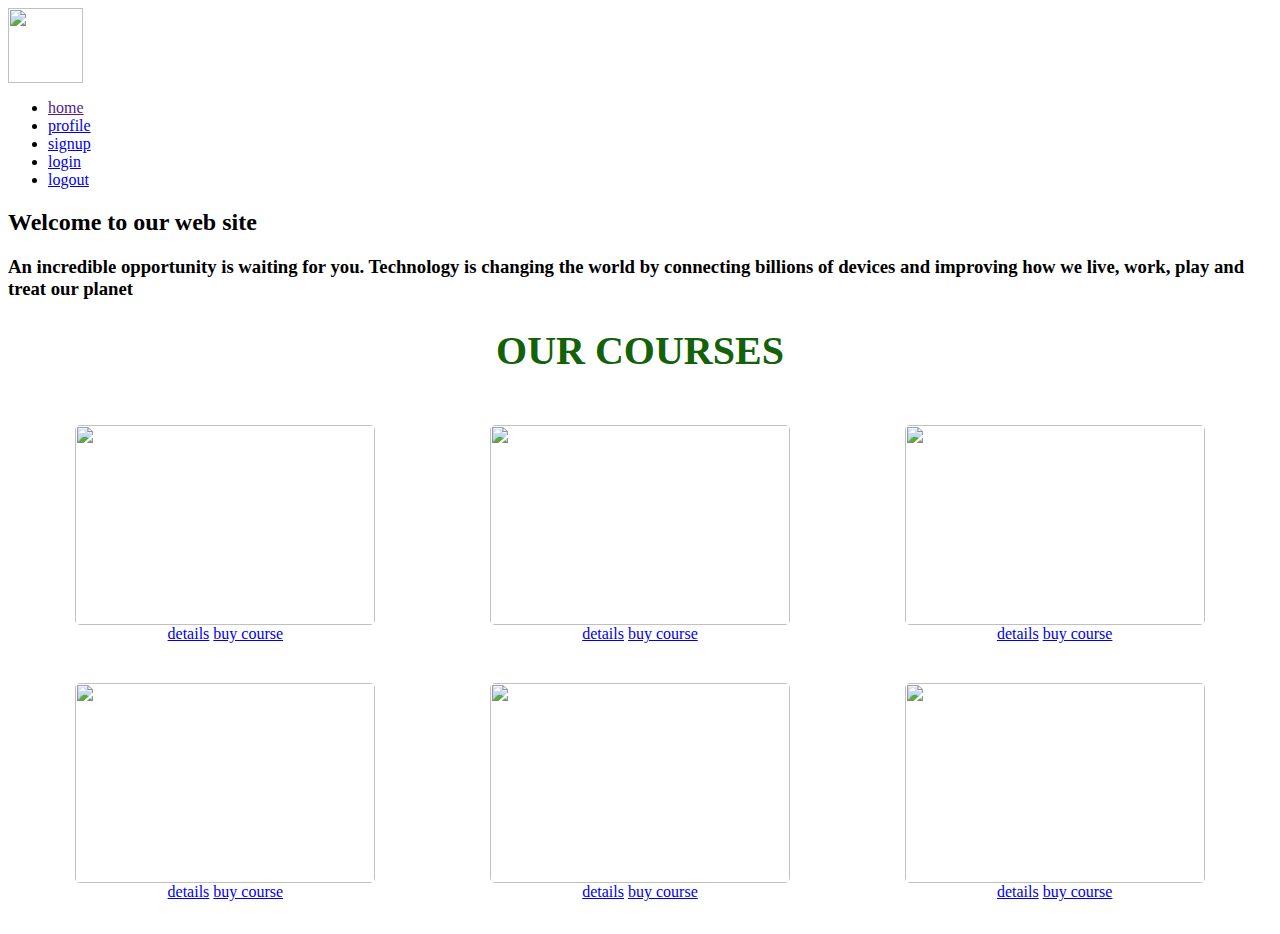
==== index.html @ bc0ac3c6 "Rename homepage.html to index.html" ====
<html>
<head>
	<meta name="viewport" content="width=device-width, initial-scale=1.0">
	<title>homepage</title>
	<link rel="stylesheet" href="C:\jf\style1.css">

</head>
<body>
	<nav>
		<img src="D:\coursera\logo1.jpg" alt=" " height=75 width=75>
		<div class="navigation">  
			<ul>
				<li><a href="">home</a></li>
				<li><a href="userprofile.html">profile</a></li>
				<li><a href="signupage.html">signup</a></li>
				<li><a href="loginpage.html">login</a></li>
				<li><a href="logout.html">logout</a></li>
			</ul>
		</div>
	</nav>
    <section id="home" >
		<h2>Welcome to our web site</h2>
		<h3>An incredible opportunity is waiting for you. Technology is changing the world by connecting billions of devices and improving how we live, work, play and treat our planet</h3>
	</section>
	<section id="cousesset" align=center>
	 <h1 style="font-style:bold;font-size:40; color:#136109;">OUR COURSES </h1>
	 <div class="coursebox" style="display: grid;grid-template-columns: auto auto auto;padding: 5 10">
		<div class="course"style="padding: 20px;" >
			<img src="  C:\jf\python.jpg" alt=" " style="border-radius: 5px ;"  height=200 width=300>
			<div >
				<a href="pydet.html" class="a1">details</a>
			
				<a href="pbuy.html" class="a2">buy course</a>
		    </div>
		</div>

		  <div class="course" style="padding: 20px;" >
			<img src=" C:\jf\java.jpg" alt=" " style="border-radius: 5px ;"  height=200 width=300>
			<div >
				<a href="jdet.html" class="a1">details</a>
				<a href="jbuy.html" class="a2">buy course</a>
		    </div>
		</div>
		<div class="course"  style="padding: 20px;">
			<img src="C:\jf\fullstack.png " alt=" " style="border-radius: 5px; "  height=200 width=300>
			<div >
				<a href="fdet.html" class="a1">details</a>
				<a href="fbuy.html" class="a2">buy course</a>
		    </div>
		</div>
		<div class="course" style="padding: 20px;" >
			<img src=" C:\jf\adp.jpg" alt=" " style="border-radius: 5px; "  height=200 width=300>
			<div >
				<a href="apdet.html" class="a1">details</a>
				<a href="apbuy.html" class="a2">buy course</a>
		    </div>
		</div>
		<div class="course" style="padding: 20px;">
			<img src=" C:\jf\ml.jpg" alt=" " style="border-radius: 5px;  "  height=200 width=300>
			<div >
				<a href="mldet.html" class="a1">details</a>
				<a href="mlBuy.html" class="a2">buy course</a>
		    </div>
		</div>
		<div class="course" style="padding: 20px;">
			<img src=" C:\jf\cs.jpg" alt=" " style="border-radius: 5px;" height=200 width=300>
			<div >
				<a href="cbdet.html" class="a1">details</a>
				<a href="cbbuy.html" class="a2">buy course</a>
		    </div>
		</div>
		 
	  </div>
   </section>
 </body>
</html>
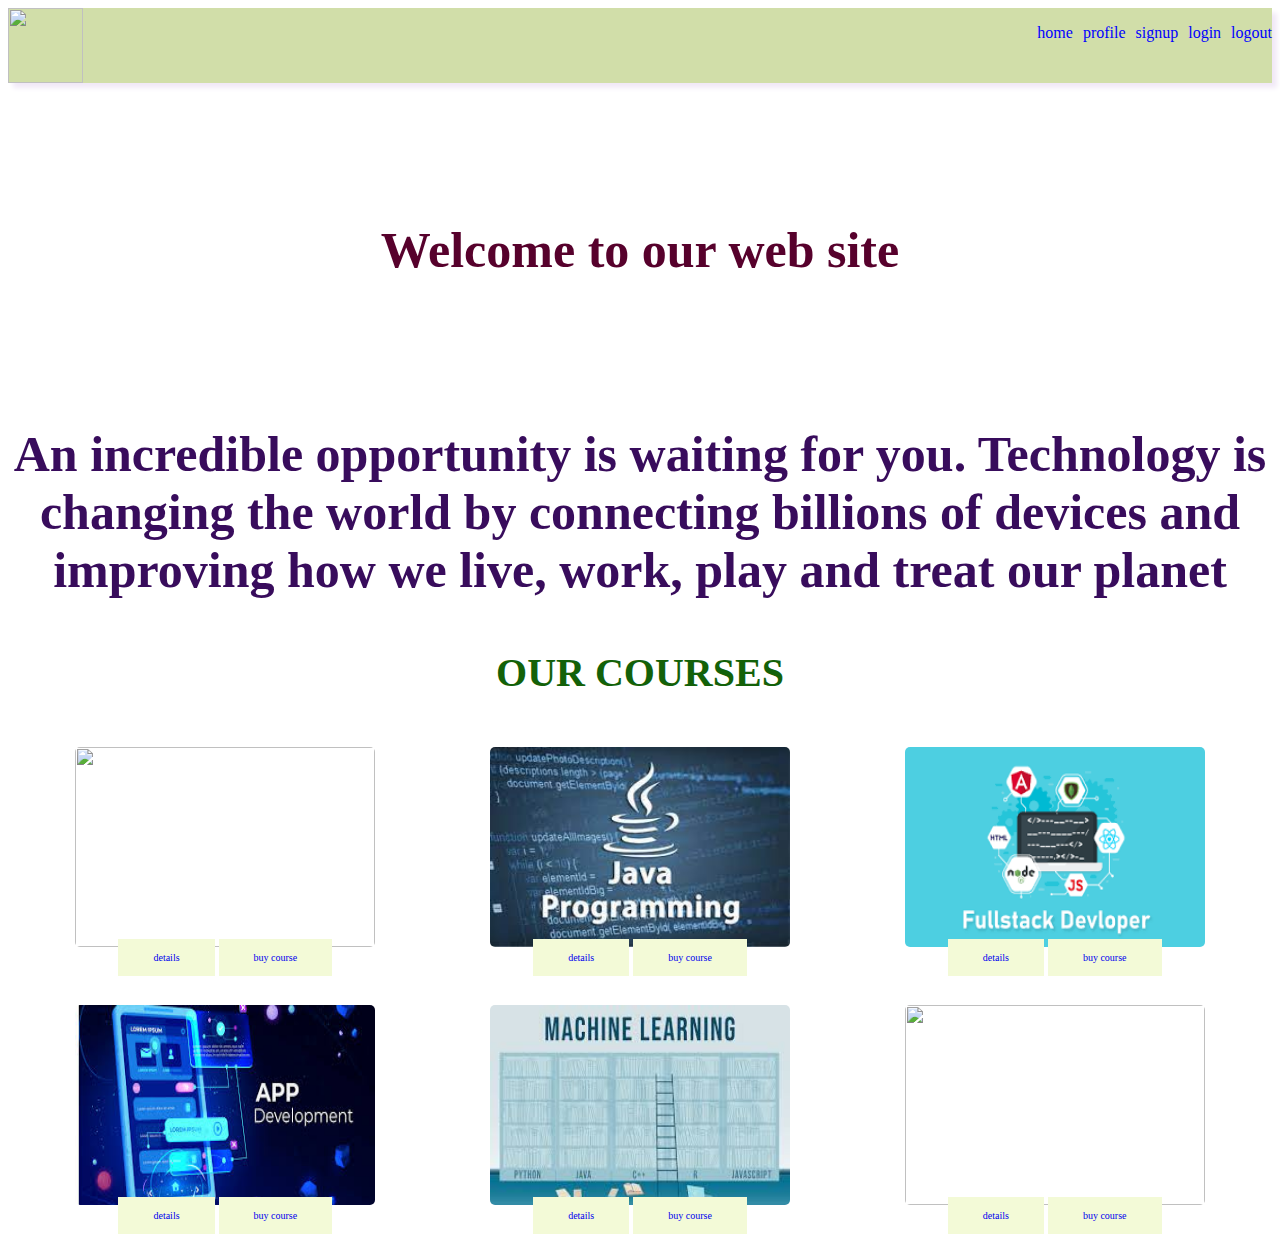
==== commit 8d8c4ca5: "Update index.html" ====
--- a/index.html
+++ b/index.html
@@ -2,12 +2,12 @@
 <head>
 	<meta name="viewport" content="width=device-width, initial-scale=1.0">
 	<title>homepage</title>
-	<link rel="stylesheet" href="C:\jf\style1.css">
+	<link rel="stylesheet" href="style.css">
 
 </head>
 <body>
 	<nav>
-		<img src="D:\coursera\logo1.jpg" alt=" " height=75 width=75>
+		<img src="logo1.jpg" alt=" " height=75 width=75>
 		<div class="navigation">  
 			<ul>
 				<li><a href="">home</a></li>
@@ -35,28 +35,28 @@
 		</div>
 
 		  <div class="course" style="padding: 20px;" >
-			<img src=" C:\jf\java.jpg" alt=" " style="border-radius: 5px ;"  height=200 width=300>
+			<img src=" java.jpg" alt=" " style="border-radius: 5px ;"  height=200 width=300>
 			<div >
 				<a href="jdet.html" class="a1">details</a>
 				<a href="jbuy.html" class="a2">buy course</a>
 		    </div>
 		</div>
 		<div class="course"  style="padding: 20px;">
-			<img src="C:\jf\fullstack.png " alt=" " style="border-radius: 5px; "  height=200 width=300>
+			<img src="fullstack.png " alt=" " style="border-radius: 5px; "  height=200 width=300>
 			<div >
 				<a href="fdet.html" class="a1">details</a>
 				<a href="fbuy.html" class="a2">buy course</a>
 		    </div>
 		</div>
 		<div class="course" style="padding: 20px;" >
-			<img src=" C:\jf\adp.jpg" alt=" " style="border-radius: 5px; "  height=200 width=300>
+			<img src=" adp.jpg" alt=" " style="border-radius: 5px; "  height=200 width=300>
 			<div >
 				<a href="apdet.html" class="a1">details</a>
 				<a href="apbuy.html" class="a2">buy course</a>
 		    </div>
 		</div>
 		<div class="course" style="padding: 20px;">
-			<img src=" C:\jf\ml.jpg" alt=" " style="border-radius: 5px;  "  height=200 width=300>
+			<img src="ml.jpg" alt=" " style="border-radius: 5px;  "  height=200 width=300>
 			<div >
 				<a href="mldet.html" class="a1">details</a>
 				<a href="mlBuy.html" class="a2">buy course</a>
--- a/style.css
+++ b/style.css
@@ -0,0 +1,91 @@
+body{
+
+	background-image: url("wepik--2022525-18959.jpeg");
+	background-size: auto auto auto ;
+
+}
+
+
+
+
+
+nav{
+		display: flex; 
+		flex-direction: left;
+		justify-content:space-between;
+		background-color:#d1dea9;
+		box-shadow: 5px 5px 5px #f1e9f7;
+		box-sizing: 100px 100px 100px;
+		}			
+
+nav .navigation ul
+{
+	display: flex;
+	justify-content: flex-end;
+	align-items: center;
+}
+
+nav .navigation ul li{
+	list-style: none;
+	margin-left: 10px
+
+}
+nav .navigation ul li a
+{
+	text-decoration: none;
+	color:blue;
+	transition-duration: 1s;
+	 
+}
+nav .navigation ul li a:hover
+{
+	 
+	color:orange;
+
+}
+#home
+{
+	padding-top: 0;
+    align-items: center;
+    flex-direction: column;
+    justify-content: center;
+    text-align: center;
+	 
+}
+#home h2
+{
+	line-height: 5;
+	align-items: center;
+	color:#57012c;
+	font-size:50;
+	 
+}
+#home h3
+{
+	font-family: 'Brush Script MT', cursive;
+	font-size :50;
+	color:#380c5c;
+}
+#cousesset.coursebox{
+	display: grid;
+	grid-template-columns: auto auto auto;
+	padding: 10px;
+}
+#cousesset a
+{
+	align-items: center;
+	text-decoration: none;
+	font-size:10;
+	padding: 13px 35px;
+	background-color:  #f3fad7;
+	border-radius: 5;
+	border-color: black;
+
+
+}
+
+#couseset.course
+{
+	
+
+}
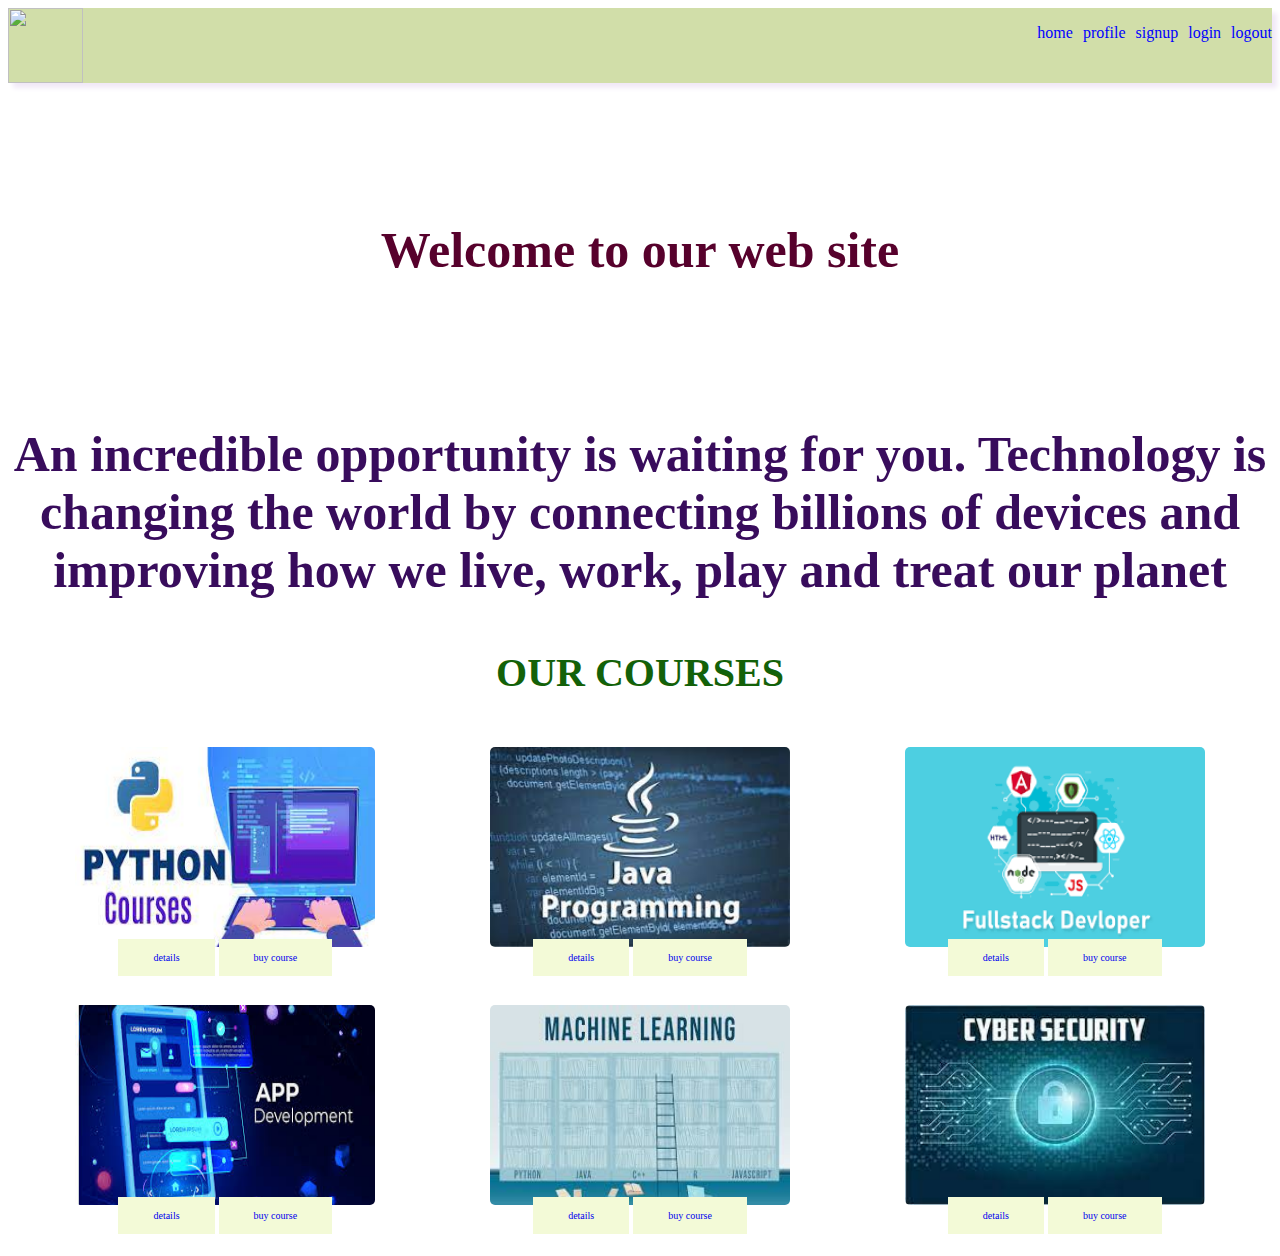
==== commit e8d847be: "Update index.html" ====
--- a/index.html
+++ b/index.html
@@ -26,7 +26,7 @@
 	 <h1 style="font-style:bold;font-size:40; color:#136109;">OUR COURSES </h1>
 	 <div class="coursebox" style="display: grid;grid-template-columns: auto auto auto;padding: 5 10">
 		<div class="course"style="padding: 20px;" >
-			<img src="  C:\jf\python.jpg" alt=" " style="border-radius: 5px ;"  height=200 width=300>
+			<img src="python.jpg" alt=" " style="border-radius: 5px ;"  height=200 width=300>
 			<div >
 				<a href="pydet.html" class="a1">details</a>
 			
@@ -63,7 +63,7 @@
 		    </div>
 		</div>
 		<div class="course" style="padding: 20px;">
-			<img src=" C:\jf\cs.jpg" alt=" " style="border-radius: 5px;" height=200 width=300>
+			<img src="cs.jpg" alt=" " style="border-radius: 5px;" height=200 width=300>
 			<div >
 				<a href="cbdet.html" class="a1">details</a>
 				<a href="cbbuy.html" class="a2">buy course</a>
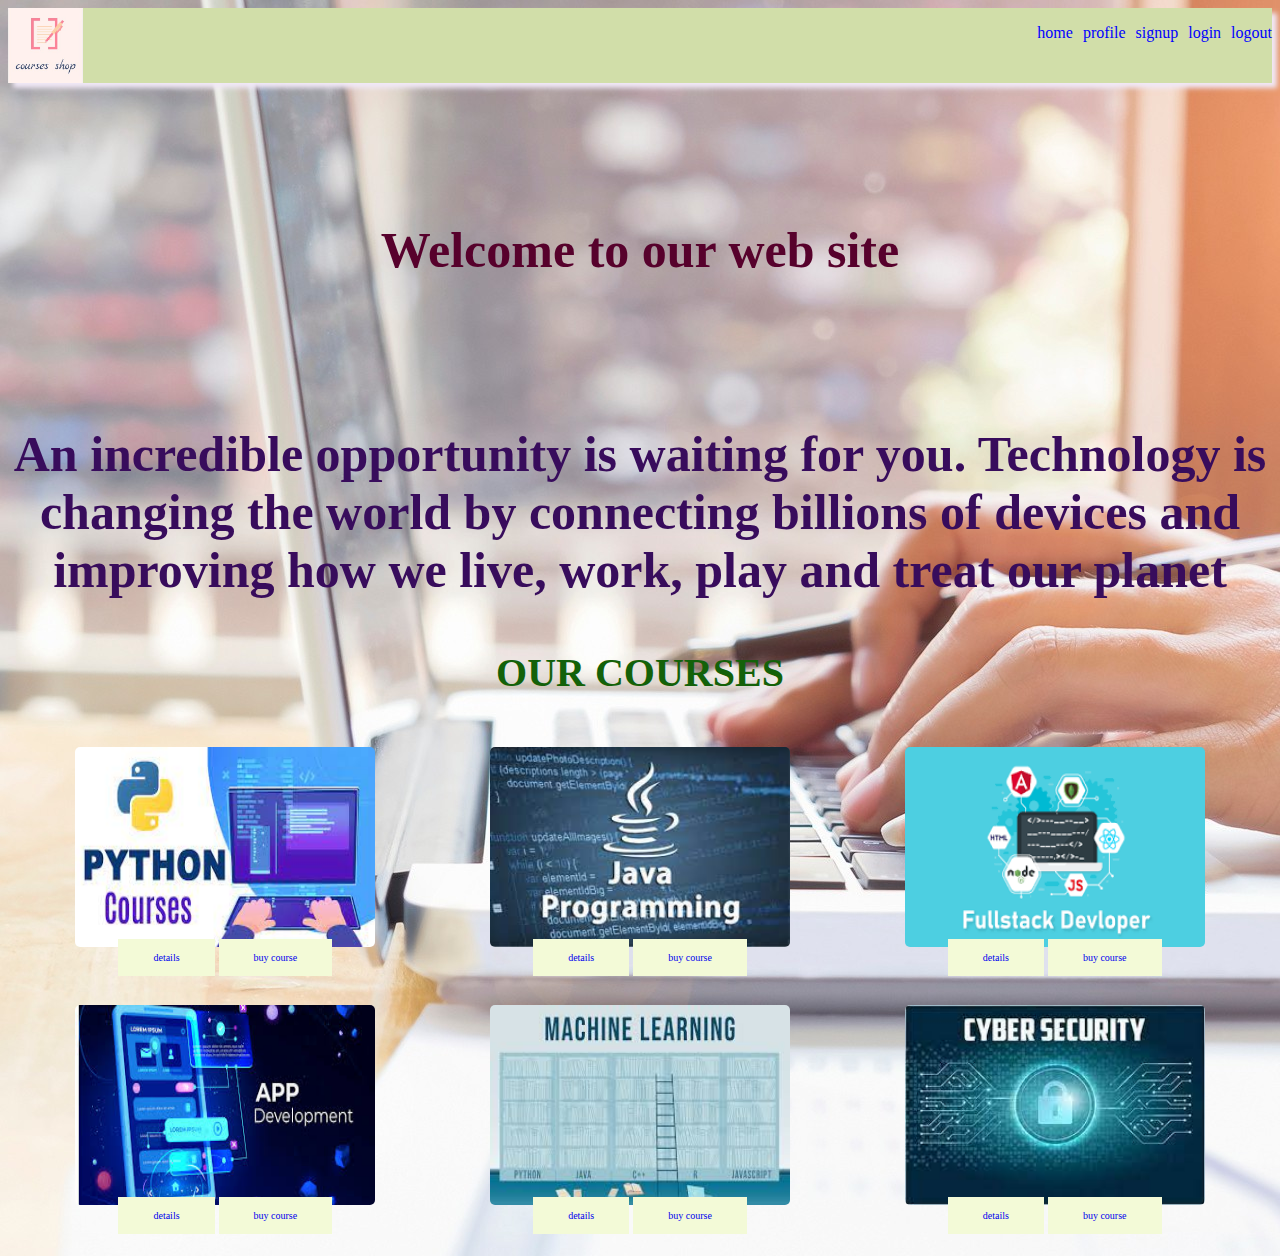
==== commit f87847e7: "Update index.html" ====
--- a/index.html
+++ b/index.html
@@ -59,7 +59,7 @@
 			<img src="ml.jpg" alt=" " style="border-radius: 5px;  "  height=200 width=300>
 			<div >
 				<a href="mldet.html" class="a1">details</a>
-				<a href="mlBuy.html" class="a2">buy course</a>
+				<a href="mlbuy.html" class="a2">buy course</a>
 		    </div>
 		</div>
 		<div class="course" style="padding: 20px;">
